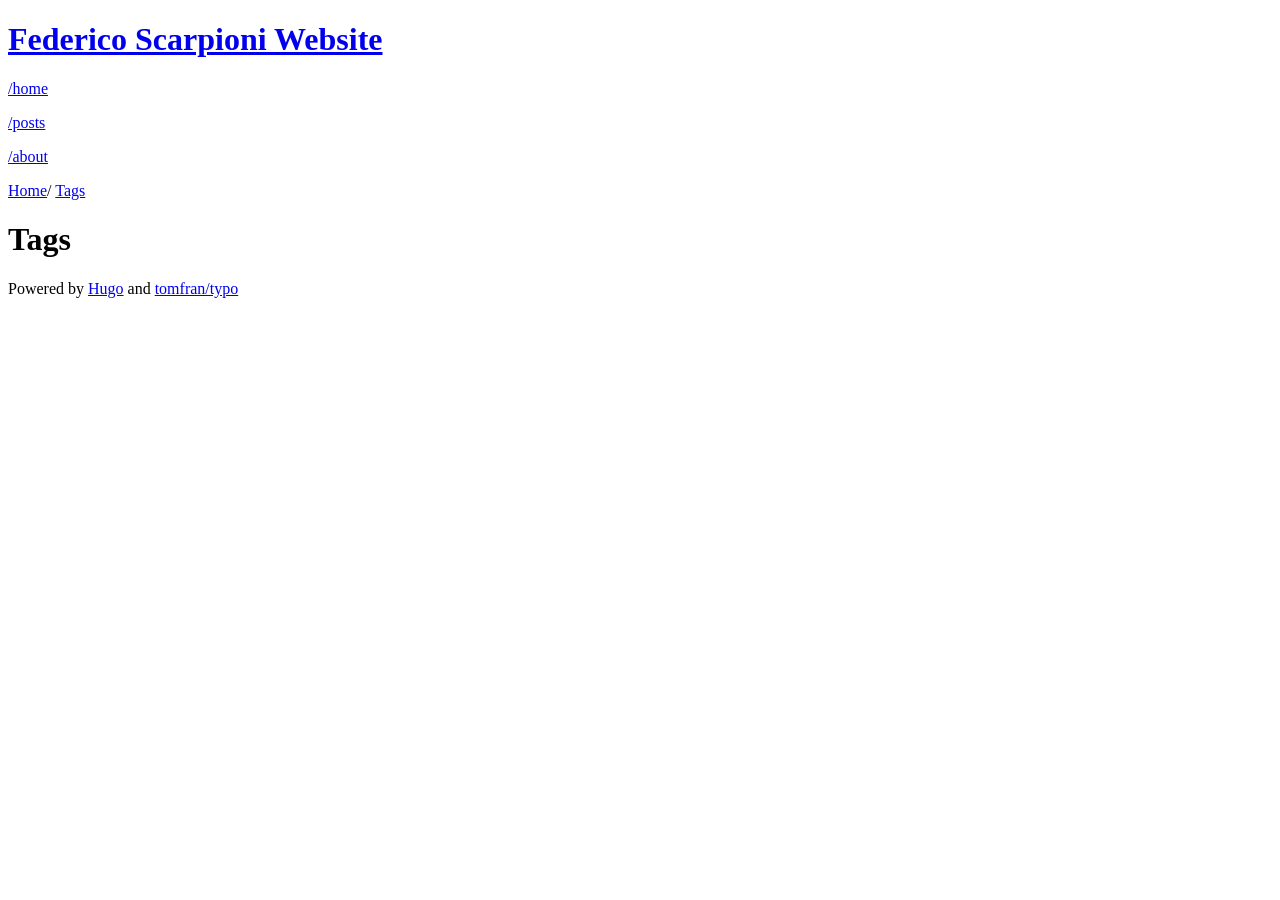
==== public/tags/index.html @ dcdfedea "First build" ====
<!DOCTYPE html>
<html lang="en-us"
  dir="ltr">

<head>
  <meta charset="utf-8">
<meta name="viewport" content="width=device-width">



<link rel="icon" type="image/ico" href="https://federicoscarpioni.github.io//favicon.ico">
<link rel="icon" type="image/png" sizes="16x16" href="https://federicoscarpioni.github.io//favicon-16x16.png">
<link rel="icon" type="image/png" sizes="32x32" href="https://federicoscarpioni.github.io//favicon-32x32.png">
<link rel="icon" type="image/png" sizes="192x192" href="https://federicoscarpioni.github.io//android-chrome-192x192.png">
<link rel="apple-touch-icon" sizes="180x180" href="https://federicoscarpioni.github.io//apple-touch-icon.png">

<link rel="alternate" type="application/rss+xml" href="https://federicoscarpioni.github.io/tags/index.xml" title="Federico Scarpioni Website">
<meta name="description" content=""/>



<title>
    
    Tags | Federico Scarpioni Website
    
</title>

<link rel="canonical" href="https://federicoscarpioni.github.io/tags/"/>

<meta property="og:url" content="https://federicoscarpioni.github.io/tags/">
  <meta property="og:site_name" content="Federico Scarpioni Website">
  <meta property="og:title" content="Tags">
  <meta property="og:description" content="A personal blog">
  <meta property="og:locale" content="en_us">
  <meta property="og:type" content="website">













<link rel="stylesheet" href="/assets/combined.min.aac6743d27a20bf3c0aa1f8a621b189ed9afa2afa875152247023b9baa1f6547.css" media="all">









</head>







<body class="auto">

  <div class="content">
    <header>
      

<div class="header">

    

    <h1 class="header-title">
        <a href="https://federicoscarpioni.github.io/">Federico Scarpioni Website</a>
    </h1>

    <div class="flex">
        

        
        
      
        <p class="small ">
            <a href="/" >
                /home
            </a>
        </p>
        
      
        <p class="small ">
            <a href="/posts" >
                /posts
            </a>
        </p>
        
      
        <p class="small ">
            <a href="/about" >
                /about
            </a>
        </p>
        
        
    </div>

    

</div>

    </header>

    <main class="main">
      

<div class="list-container">

    <div class="breadcrumbs"><a href="/">Home</a><span class="breadcrumbs-separator">/</span>
        <a href="/tags/">Tags</a></div>

    <h1>Tags</h1>
    

    

    
    
    
    

    

    

    

</div>

    </main>
  </div>

  <footer>
    

    
    <p>Powered by
        <a href="https://gohugo.io/">Hugo</a>
        and
        <a href="https://github.com/tomfran/typo">tomfran/typo</a>
    </p>
    
    
    


  </footer>

  

</body>

<script src="/js/theme-switch.js"></script>
<script defer src="/js/copy-code.js"></script>
</html>
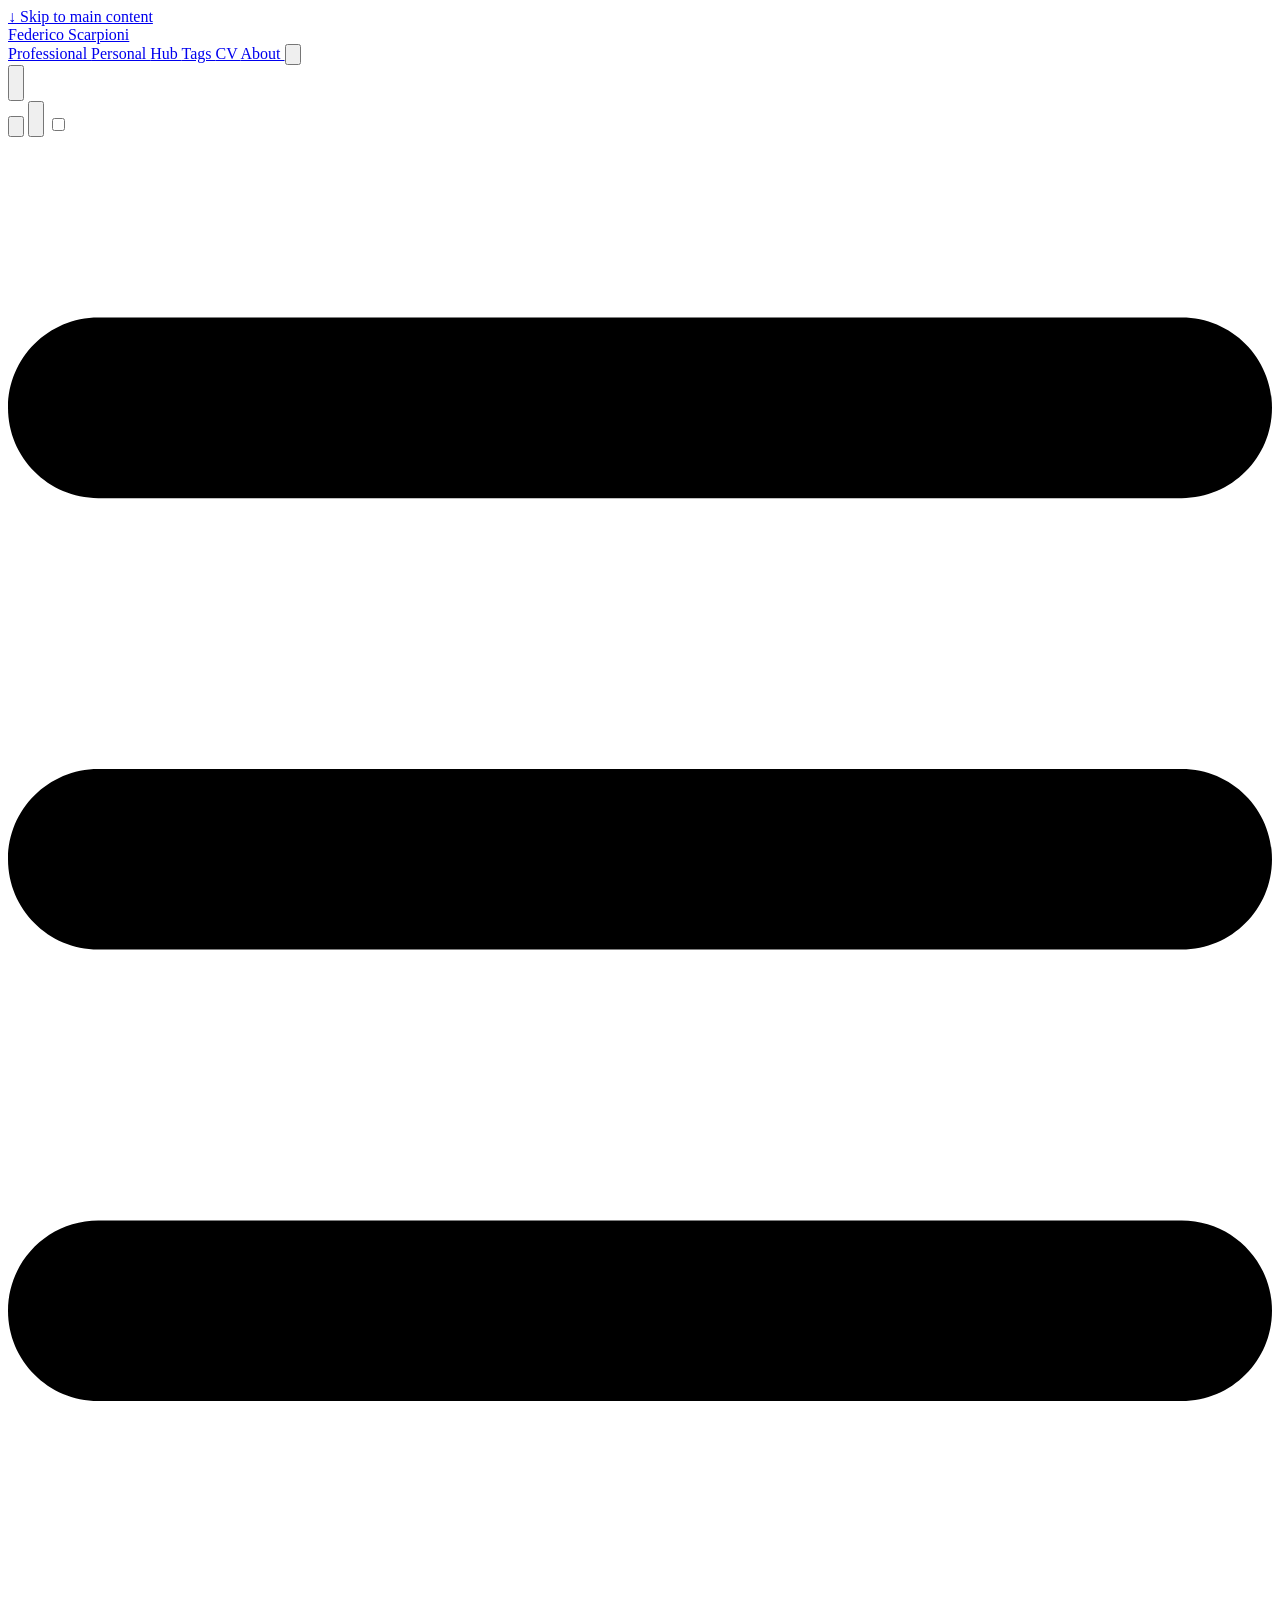
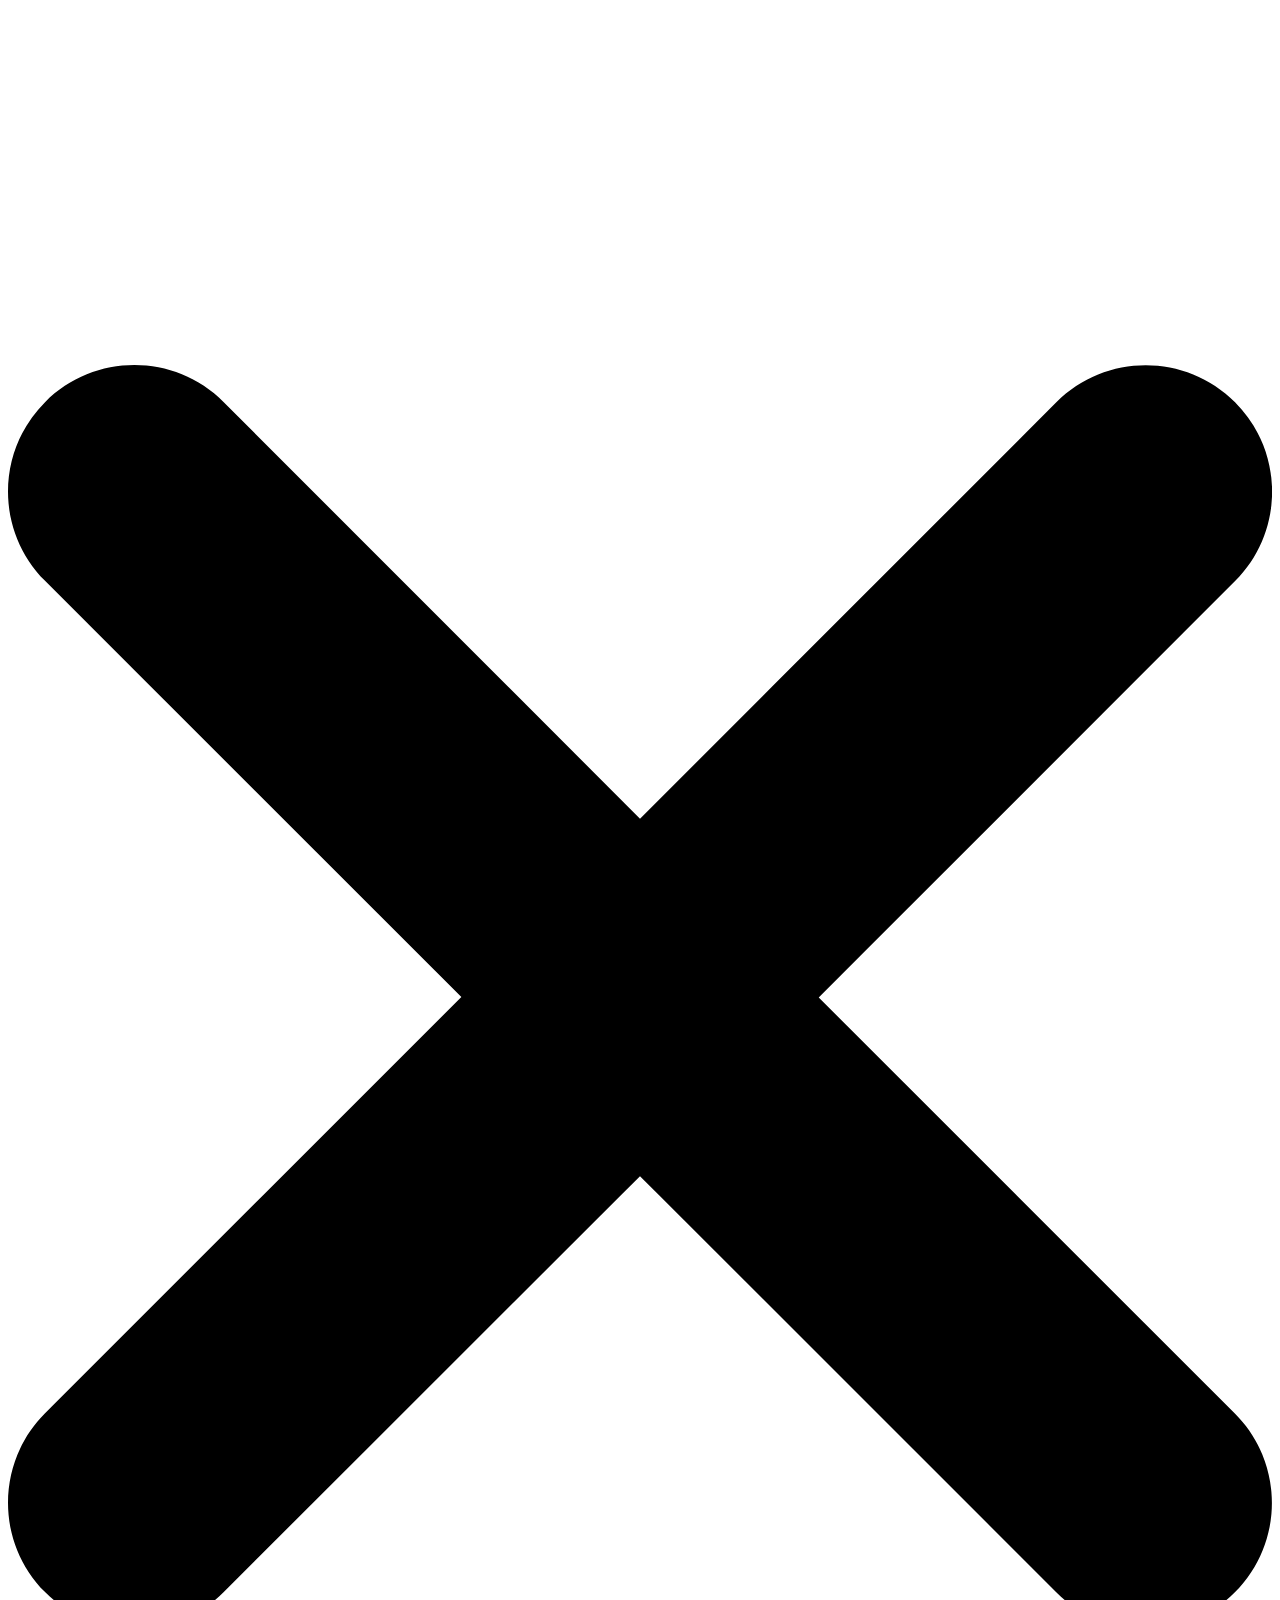
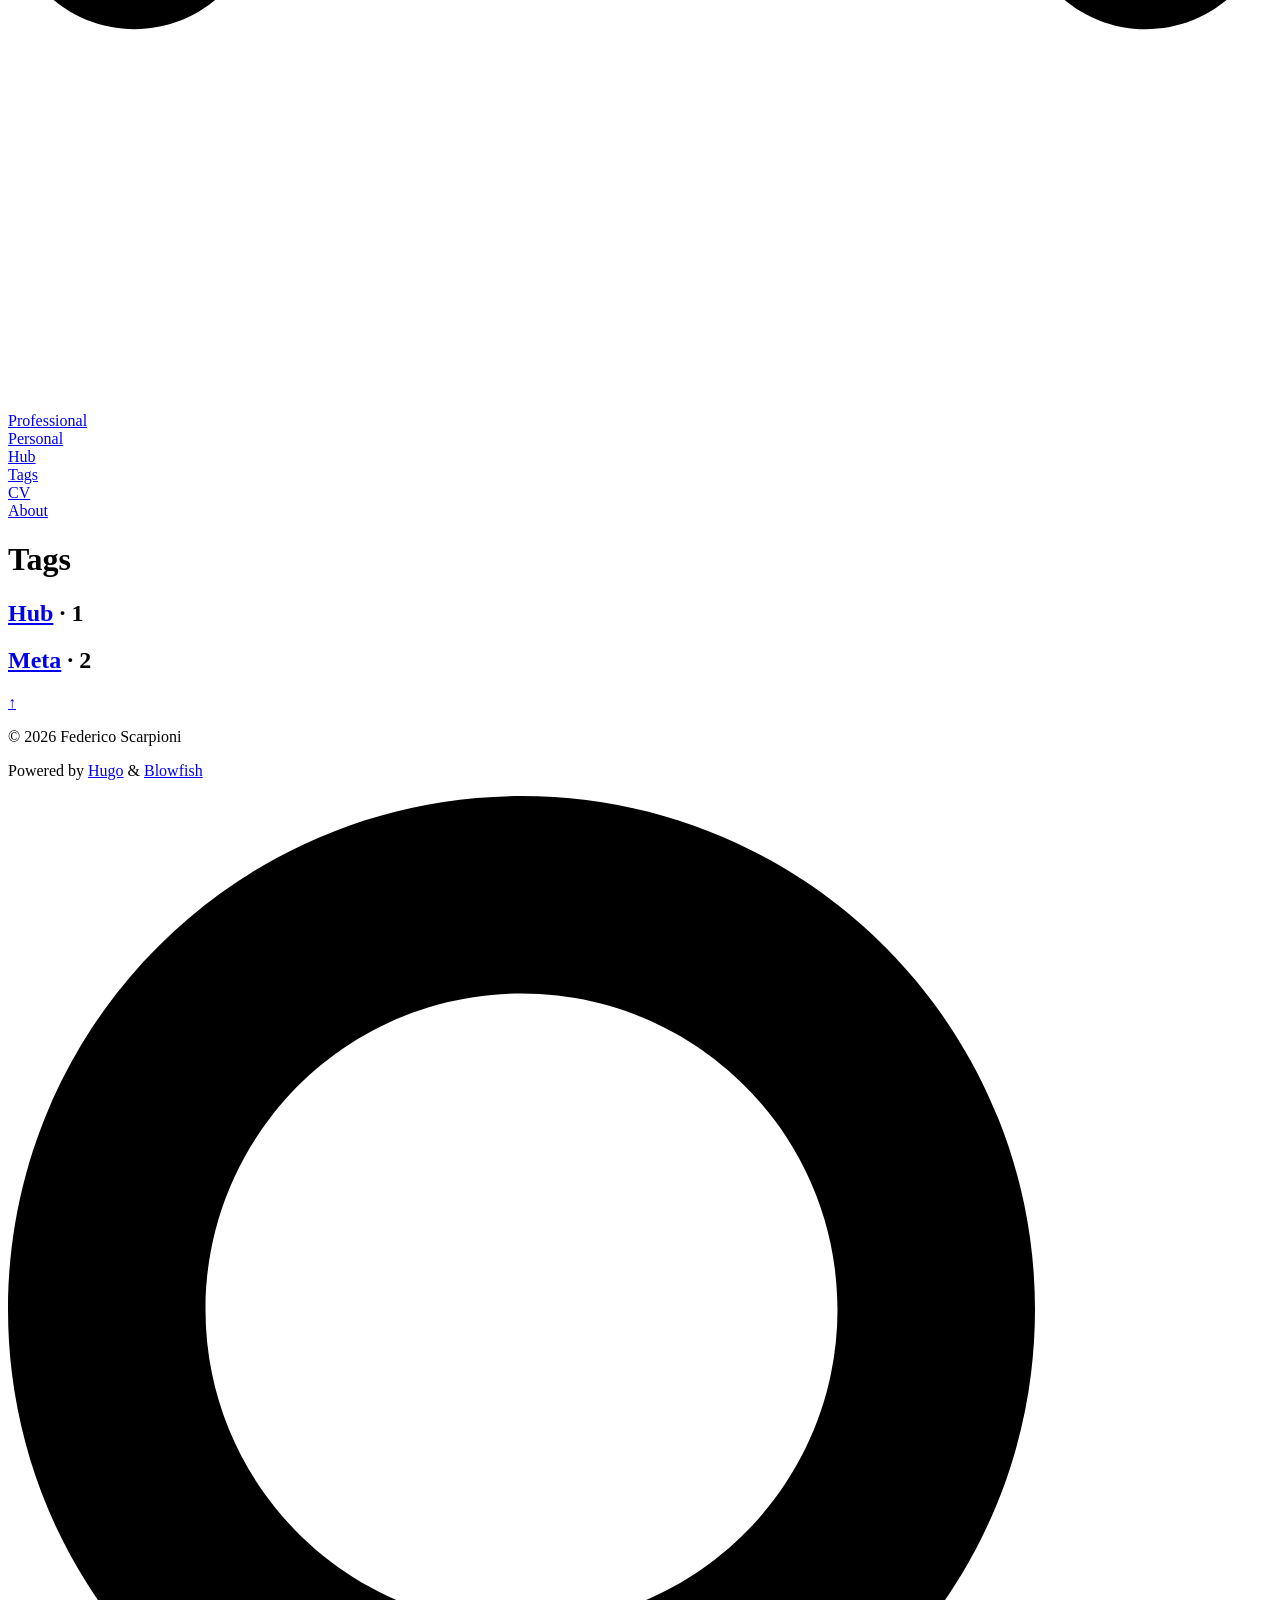
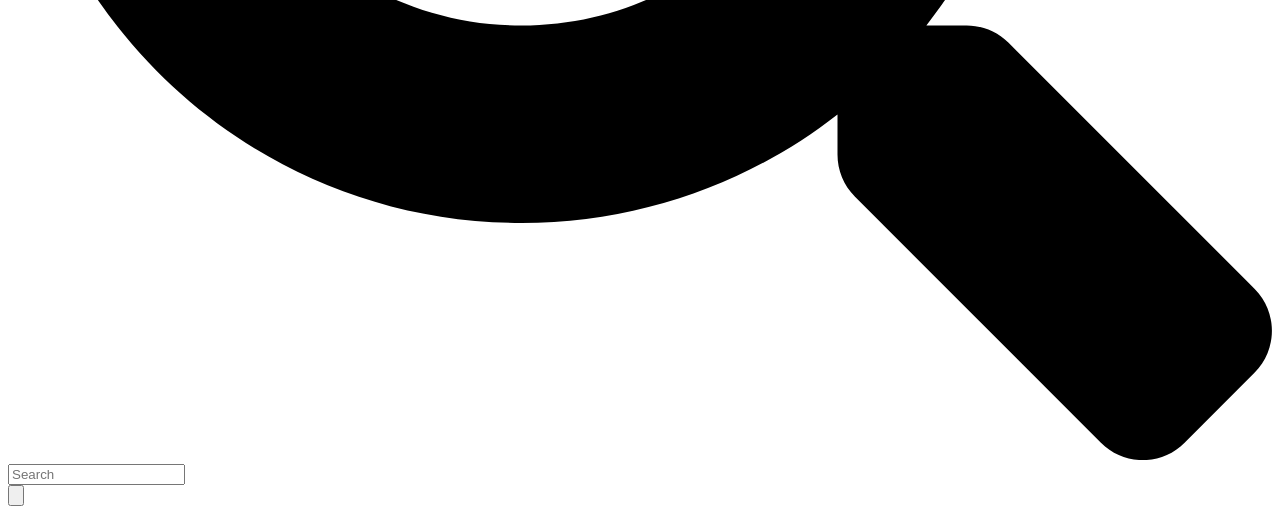
==== commit 8681f327: "Switch to Blowfish theme and restructure content" ====
--- a/public/tags/index.html
+++ b/public/tags/index.html
@@ -1,61 +1,261 @@
-<!DOCTYPE html>
-<html lang="en-us"
-  dir="ltr">
-
-<head>
+<!doctype html>
+<html
+  lang="en"
+  dir="ltr"
+  class="scroll-smooth"
+  data-default-appearance="auto"
+  data-auto-appearance="true"><head><script src="/livereload.js?mindelay=10&amp;v=2&amp;port=1313&amp;path=livereload" data-no-instant defer></script>
   <meta charset="utf-8">
-<meta name="viewport" content="width=device-width">
-
-
-
-<link rel="icon" type="image/ico" href="https://federicoscarpioni.github.io//favicon.ico">
-<link rel="icon" type="image/png" sizes="16x16" href="https://federicoscarpioni.github.io//favicon-16x16.png">
-<link rel="icon" type="image/png" sizes="32x32" href="https://federicoscarpioni.github.io//favicon-32x32.png">
-<link rel="icon" type="image/png" sizes="192x192" href="https://federicoscarpioni.github.io//android-chrome-192x192.png">
-<link rel="apple-touch-icon" sizes="180x180" href="https://federicoscarpioni.github.io//apple-touch-icon.png">
-
-<link rel="alternate" type="application/rss+xml" href="https://federicoscarpioni.github.io/tags/index.xml" title="Federico Scarpioni Website">
-<meta name="description" content=""/>
-
-
-
-<title>
-    
-    Tags | Federico Scarpioni Website
-    
-</title>
-
-<link rel="canonical" href="https://federicoscarpioni.github.io/tags/"/>
-
-<meta property="og:url" content="https://federicoscarpioni.github.io/tags/">
-  <meta property="og:site_name" content="Federico Scarpioni Website">
+  
+    <meta http-equiv="content-language" content="en">
+  
+  <meta name="viewport" content="width=device-width, initial-scale=1.0">
+  <meta http-equiv="X-UA-Compatible" content="ie=edge">
+  <meta name="theme-color">
+
+  
+  
+    <title>Tags &middot; Federico Scarpioni</title>
+    <meta name="title" content="Tags &middot; Federico Scarpioni">
+  
+
+  
+  
+    <meta name="description" content="Personal site and writing of Federico Scarpioni – electrochemistry, batteries, and things I think about.">
+  
+  
+  
+  
+  <link rel="canonical" href="http://localhost:1313/tags/">
+  
+  
+    
+      <link rel="alternate" type="application/rss+xml" href="/tags/index.xml" title="Federico Scarpioni" />
+  
+
+  
+  
+    <meta name="author" content="Federico Scarpioni">
+  
+  
+    
+      
+        
+      
+    
+      
+        
+          <link href="https://www.linkedin.com/in/federicoscarpioni/" rel="me">
+        
+      
+    
+      
+        
+          <link href="https://github.com/federicoscarpioni" rel="me">
+        
+      
+    
+  
+
+  
+  <meta property="og:url" content="http://localhost:1313/tags/">
+  <meta property="og:site_name" content="Federico Scarpioni">
   <meta property="og:title" content="Tags">
-  <meta property="og:description" content="A personal blog">
-  <meta property="og:locale" content="en_us">
+  <meta property="og:description" content="Personal site and writing of Federico Scarpioni – electrochemistry, batteries, and things I think about.">
+  <meta property="og:locale" content="en">
   <meta property="og:type" content="website">
 
-
-
-
-
-
-
-
-
-
-
-
-
-<link rel="stylesheet" href="/assets/combined.min.aac6743d27a20bf3c0aa1f8a621b189ed9afa2afa875152247023b9baa1f6547.css" media="all">
-
-
-
-
-
-
-
-
-
+  
+  <meta name="twitter:card" content="summary">
+  <meta name="twitter:title" content="Tags">
+  <meta name="twitter:description" content="Personal site and writing of Federico Scarpioni – electrochemistry, batteries, and things I think about.">
+
+  
+  
+  
+  
+    
+      
+    
+  
+    
+      
+    
+  
+    
+      
+    
+  
+  
+    
+  
+
+  
+  
+  
+  
+  
+  
+
+  
+
+  
+  
+  
+  
+  
+  
+  
+  
+    
+  
+  
+  <link
+    type="text/css"
+    rel="stylesheet"
+    href="/css/main.bundle.min.07a8088c33086a4f22f8c0e9b9dd8b3d24774753ce35a341034d6f7c1e249b72e184af812c1341e6a62df443da9e4bb28feddf7f5c6f07b24a20a900ef559483.css"
+    integrity="sha512-B6gIjDMIak8i&#43;MDpud2LPSR3R1PONaNBA01vfB4km3LhhK&#43;BLBNB5qYt9EPankuyj&#43;3ff1xvB7JKIKkA71WUgw==">
+
+  
+  
+  <script
+    type="text/javascript"
+    src="/js/appearance.min.6f41174b3a05b680820fe08cadbfa5fb7a7ca347b76a0955cdc68b9d8aca1ce24f0547e138cea33bcc7904d551a90afcb1cc7f2d9fe8557075d501419046c08c.js"
+    integrity="sha512-b0EXSzoFtoCCD&#43;CMrb&#43;l&#43;3p8o0e3aglVzcaLnYrKHOJPBUfhOM6jO8x5BNVRqQr8scx/LZ/oVXB11QFBkEbAjA=="></script>
+  
+  
+  
+  
+  
+  
+    
+    <script src="/lib/zoom/zoom.min.umd.a527109b68c082a70f3697716dd72a9d5aa8b545cf800cecbbc7399f2ca6f6e0ce3e431f2062b48bbfa47c9ea42822714060bef309be073f49b9c0e30d318d7b.js" integrity="sha512-pScQm2jAgqcPNpdxbdcqnVqotUXPgAzsu8c5nyym9uDOPkMfIGK0i7&#43;kfJ6kKCJxQGC&#43;8wm&#43;Bz9JucDjDTGNew=="></script>
+  
+
+  
+  
+  
+    
+  
+  
+    
+  
+  
+    
+  
+  
+  
+  
+  
+  
+    
+    <script
+      defer
+      type="text/javascript"
+      id="script-bundle"
+      src="/js/main.bundle.min.4c6b36324987fc05dd8cd58437946294b6f2e315675cef16098738373ac2a0fe600416b00e13a1a8687c872f82868f7a0ece1e4ae0b9ea6ead63721f5e8b6748.js"
+      integrity="sha512-TGs2MkmH/AXdjNWEN5RilLby4xVnXO8WCYc4NzrCoP5gBBawDhOhqGh8hy&#43;Cho96Ds4eSuC56m6tY3IfXotnSA=="
+      data-copy="Copy"
+      data-copied="Copied"></script>
+  
+
+  
+  
+
+
+
+
+
+
+
+
+
+
+
+
+
+
+
+
+
+
+
+
+
+
+
+
+  
+
+  
+
+  
+
+  
+
+  
+
+
+
+
+
+
+
+
+
+
+
+
+
+  
+  
+    <link rel="apple-touch-icon" sizes="180x180" href="/apple-touch-icon.png">
+    <link rel="icon" type="image/png" sizes="32x32" href="/favicon-32x32.png">
+    <link rel="icon" type="image/png" sizes="16x16" href="/favicon-16x16.png">
+    <link rel="manifest" href="/site.webmanifest">
+  
+
+  
+  <script type="application/ld+json">
+  [{
+    "@context": "https://schema.org",
+    "@type": "Article",
+    "articleSection": "Tags",
+    "name": "Tags",
+    "headline": "Tags",
+    
+    "inLanguage": "en",
+    "url" : "http://localhost:1313/tags/",
+    "author" : {
+      "@type": "Person",
+      "name": "Federico Scarpioni"
+    },
+    "copyrightYear": "2026",
+    "dateCreated": "2026-04-22T00:00:00\u002b00:00",
+    "datePublished": "2026-04-22T00:00:00\u002b00:00",
+    
+    "dateModified": "2026-04-22T00:00:00\u002b00:00",
+    
+    
+    
+    "mainEntityOfPage": "true",
+    "wordCount": "0"
+  }]
+  </script>
+
+
+
+  
+  
+
+  
+  
+
+  
+  
+
+  
+  
 </head>
 
 
@@ -64,104 +264,549 @@
 
 
 
-<body class="auto">
-
-  <div class="content">
-    <header>
-      
-
-<div class="header">
-
-    
-
-    <h1 class="header-title">
-        <a href="https://federicoscarpioni.github.io/">Federico Scarpioni Website</a>
-    </h1>
-
-    <div class="flex">
-        
-
-        
-        
-      
-        <p class="small ">
-            <a href="/" >
-                /home
-            </a>
-        </p>
-        
-      
-        <p class="small ">
-            <a href="/posts" >
-                /posts
-            </a>
-        </p>
-        
-      
-        <p class="small ">
-            <a href="/about" >
-                /about
-            </a>
-        </p>
-        
-        
-    </div>
-
-    
-
+
+
+
+
+
+
+
+
+
+
+
+  
+  <body class="flex flex-col h-screen m-auto leading-7 max-w-7xl px-6 sm:px-14 md:px-24 lg:px-32 text-lg bg-neutral text-neutral-900 dark:bg-neutral-800 dark:text-neutral bf-scrollbar">
+    <div id="the-top" class="absolute flex self-center">
+      <a
+        class="px-3 py-1 text-sm -translate-y-8 rounded-b-lg bg-primary-200 focus:translate-y-0 dark:bg-neutral-600"
+        href="#main-content">
+        <span class="font-bold text-primary-600 pe-2 dark:text-primary-400">&darr;</span>
+        Skip to main content
+      </a>
+    </div>
+    
+    
+      <div class="main-menu flex items-center w-full gap-2 p-1 pl-0">
+  
+  
+    <a href="/" class="text-base font-medium truncate min-w-0 shrink">
+      Federico Scarpioni
+    </a>
+  
+  <div class="flex items-center ms-auto">
+    <div class="hidden md:flex">
+      <nav class="flex items-center gap-x-5 h-12">
+  
+    
+      
+  
+    <a
+      href="/professional/"
+      
+      class="flex items-center bf-icon-color-hover"
+      aria-label="Professional"
+      title="Professional">
+      
+      
+        <span class="text-base font-medium break-normal">
+          Professional
+        </span>
+      
+    </a>
+  
+
+    
+      
+  
+    <a
+      href="/personal/"
+      
+      class="flex items-center bf-icon-color-hover"
+      aria-label="Personal"
+      title="Personal">
+      
+      
+        <span class="text-base font-medium break-normal">
+          Personal
+        </span>
+      
+    </a>
+  
+
+    
+      
+  
+    <a
+      href="/hub/"
+      
+      class="flex items-center bf-icon-color-hover"
+      aria-label="Hub"
+      title="The Hub">
+      
+      
+        <span class="text-base font-medium break-normal">
+          Hub
+        </span>
+      
+    </a>
+  
+
+    
+      
+  
+    <a
+      href="/tags/"
+      
+      class="flex items-center bf-icon-color-hover"
+      aria-label="Tags"
+      title="Tags">
+      
+      
+        <span class="text-base font-medium break-normal">
+          Tags
+        </span>
+      
+    </a>
+  
+
+    
+      
+  
+    <a
+      href="/cv/"
+      
+      class="flex items-center bf-icon-color-hover"
+      aria-label="CV"
+      title="Curriculum Vitae">
+      
+      
+        <span class="text-base font-medium break-normal">
+          CV
+        </span>
+      
+    </a>
+  
+
+    
+      
+  
+    <a
+      href="/about/"
+      
+      class="flex items-center bf-icon-color-hover"
+      aria-label="About"
+      title="About">
+      
+      
+        <span class="text-base font-medium break-normal">
+          About
+        </span>
+      
+    </a>
+  
+
+    
+  
+
+  
+
+  
+
+  
+    <button
+      id="search-button"
+      aria-label="Search"
+      class="text-base bf-icon-color-hover"
+      title="Search (/)">
+      <span class="relative block icon"><svg aria-hidden="true" focusable="false" data-prefix="fas" data-icon="search" class="svg-inline--fa fa-search fa-w-16" role="img" xmlns="http://www.w3.org/2000/svg" viewBox="0 0 512 512"><path fill="currentColor" d="M505 442.7L405.3 343c-4.5-4.5-10.6-7-17-7H372c27.6-35.3 44-79.7 44-128C416 93.1 322.9 0 208 0S0 93.1 0 208s93.1 208 208 208c48.3 0 92.7-16.4 128-44v16.3c0 6.4 2.5 12.5 7 17l99.7 99.7c9.4 9.4 24.6 9.4 33.9 0l28.3-28.3c9.4-9.4 9.4-24.6.1-34zM208 336c-70.7 0-128-57.2-128-128 0-70.7 57.2-128 128-128 70.7 0 128 57.2 128 128 0 70.7-57.2 128-128 128z"/></svg>
+</span>
+    </button>
+  
+
+  
+    <div class="flex items-center">
+      <button
+        id="appearance-switcher"
+        aria-label="Dark mode switcher"
+        type="button"
+        class="text-base bf-icon-color-hover">
+        <div class="flex items-center justify-center dark:hidden">
+          <span class="relative block icon"><svg xmlns="http://www.w3.org/2000/svg" viewBox="0 0 512 512"><path fill="currentColor" d="M32 256c0-123.8 100.3-224 223.8-224c11.36 0 29.7 1.668 40.9 3.746c9.616 1.777 11.75 14.63 3.279 19.44C245 86.5 211.2 144.6 211.2 207.8c0 109.7 99.71 193 208.3 172.3c9.561-1.805 16.28 9.324 10.11 16.95C387.9 448.6 324.8 480 255.8 480C132.1 480 32 379.6 32 256z"/></svg>
+</span>
+        </div>
+        <div class="items-center justify-center hidden dark:flex">
+          <span class="relative block icon"><svg xmlns="http://www.w3.org/2000/svg" viewBox="0 0 512 512"><path fill="currentColor" d="M256 159.1c-53.02 0-95.1 42.98-95.1 95.1S202.1 351.1 256 351.1s95.1-42.98 95.1-95.1S309 159.1 256 159.1zM509.3 347L446.1 255.1l63.15-91.01c6.332-9.125 1.104-21.74-9.826-23.72l-109-19.7l-19.7-109c-1.975-10.93-14.59-16.16-23.72-9.824L256 65.89L164.1 2.736c-9.125-6.332-21.74-1.107-23.72 9.824L121.6 121.6L12.56 141.3C1.633 143.2-3.596 155.9 2.736 164.1L65.89 256l-63.15 91.01c-6.332 9.125-1.105 21.74 9.824 23.72l109 19.7l19.7 109c1.975 10.93 14.59 16.16 23.72 9.824L256 446.1l91.01 63.15c9.127 6.334 21.75 1.107 23.72-9.822l19.7-109l109-19.7C510.4 368.8 515.6 356.1 509.3 347zM256 383.1c-70.69 0-127.1-57.31-127.1-127.1c0-70.69 57.31-127.1 127.1-127.1s127.1 57.3 127.1 127.1C383.1 326.7 326.7 383.1 256 383.1z"/></svg>
+</span>
+        </div>
+      </button>
+    </div>
+  
+</nav>
+
+
+
+    </div>
+    <div class="flex md:hidden">
+      <div class="flex items-center h-14 gap-4">
+  
+    <button
+      id="search-button-mobile"
+      aria-label="Search"
+      class="flex items-center justify-center bf-icon-color-hover"
+      title="Search (/)">
+      <span class="relative block icon"><svg aria-hidden="true" focusable="false" data-prefix="fas" data-icon="search" class="svg-inline--fa fa-search fa-w-16" role="img" xmlns="http://www.w3.org/2000/svg" viewBox="0 0 512 512"><path fill="currentColor" d="M505 442.7L405.3 343c-4.5-4.5-10.6-7-17-7H372c27.6-35.3 44-79.7 44-128C416 93.1 322.9 0 208 0S0 93.1 0 208s93.1 208 208 208c48.3 0 92.7-16.4 128-44v16.3c0 6.4 2.5 12.5 7 17l99.7 99.7c9.4 9.4 24.6 9.4 33.9 0l28.3-28.3c9.4-9.4 9.4-24.6.1-34zM208 336c-70.7 0-128-57.2-128-128 0-70.7 57.2-128 128-128 70.7 0 128 57.2 128 128 0 70.7-57.2 128-128 128z"/></svg>
+</span>
+    </button>
+  
+
+  
+    <button
+      id="appearance-switcher-mobile"
+      type="button"
+      aria-label="Dark mode switcher"
+      class="flex items-center justify-center text-neutral-900 hover:text-primary-600 dark:text-neutral-200 dark:hover:text-primary-400">
+      <div class="dark:hidden">
+        <span class="relative block icon"><svg xmlns="http://www.w3.org/2000/svg" viewBox="0 0 512 512"><path fill="currentColor" d="M32 256c0-123.8 100.3-224 223.8-224c11.36 0 29.7 1.668 40.9 3.746c9.616 1.777 11.75 14.63 3.279 19.44C245 86.5 211.2 144.6 211.2 207.8c0 109.7 99.71 193 208.3 172.3c9.561-1.805 16.28 9.324 10.11 16.95C387.9 448.6 324.8 480 255.8 480C132.1 480 32 379.6 32 256z"/></svg>
+</span>
+      </div>
+      <div class="hidden dark:block">
+        <span class="relative block icon"><svg xmlns="http://www.w3.org/2000/svg" viewBox="0 0 512 512"><path fill="currentColor" d="M256 159.1c-53.02 0-95.1 42.98-95.1 95.1S202.1 351.1 256 351.1s95.1-42.98 95.1-95.1S309 159.1 256 159.1zM509.3 347L446.1 255.1l63.15-91.01c6.332-9.125 1.104-21.74-9.826-23.72l-109-19.7l-19.7-109c-1.975-10.93-14.59-16.16-23.72-9.824L256 65.89L164.1 2.736c-9.125-6.332-21.74-1.107-23.72 9.824L121.6 121.6L12.56 141.3C1.633 143.2-3.596 155.9 2.736 164.1L65.89 256l-63.15 91.01c-6.332 9.125-1.105 21.74 9.824 23.72l109 19.7l19.7 109c1.975 10.93 14.59 16.16 23.72 9.824L256 446.1l91.01 63.15c9.127 6.334 21.75 1.107 23.72-9.822l19.7-109l109-19.7C510.4 368.8 515.6 356.1 509.3 347zM256 383.1c-70.69 0-127.1-57.31-127.1-127.1c0-70.69 57.31-127.1 127.1-127.1s127.1 57.3 127.1 127.1C383.1 326.7 326.7 383.1 256 383.1z"/></svg>
+</span>
+      </div>
+    </button>
+  
+
+  
+    <input type="checkbox" id="mobile-menu-toggle" autocomplete="off" class="hidden peer">
+    <label for="mobile-menu-toggle" class="flex items-center justify-center cursor-pointer bf-icon-color-hover">
+      <span class="relative block icon"><svg xmlns="http://www.w3.org/2000/svg" viewBox="0 0 448 512"><path fill="currentColor" d="M0 96C0 78.33 14.33 64 32 64H416C433.7 64 448 78.33 448 96C448 113.7 433.7 128 416 128H32C14.33 128 0 113.7 0 96zM0 256C0 238.3 14.33 224 32 224H416C433.7 224 448 238.3 448 256C448 273.7 433.7 288 416 288H32C14.33 288 0 273.7 0 256zM416 448H32C14.33 448 0 433.7 0 416C0 398.3 14.33 384 32 384H416C433.7 384 448 398.3 448 416C448 433.7 433.7 448 416 448z"/></svg>
+</span>
+    </label>
+
+    <div
+      role="dialog"
+      aria-modal="true"
+      style="scrollbar-gutter: stable;"
+      class="fixed inset-0 z-50 invisible overflow-y-auto px-6 py-20 opacity-0 transition-[opacity,visibility] duration-300 peer-checked:visible peer-checked:opacity-100 bg-neutral-50/97 dark:bg-neutral-900/99
+      bf-scrollbar">
+      <label
+        for="mobile-menu-toggle"
+        class="fixed end-8 top-5 flex items-center justify-center z-50 h-12 w-12 cursor-pointer select-none rounded-full bf-icon-color-hover border bf-border-color bf-border-color-hover bg-neutral-50 dark:bg-neutral-900">
+        <span class="relative block icon"><svg xmlns="http://www.w3.org/2000/svg" viewBox="0 0 320 512"><path fill="currentColor" d="M310.6 361.4c12.5 12.5 12.5 32.75 0 45.25C304.4 412.9 296.2 416 288 416s-16.38-3.125-22.62-9.375L160 301.3L54.63 406.6C48.38 412.9 40.19 416 32 416S15.63 412.9 9.375 406.6c-12.5-12.5-12.5-32.75 0-45.25l105.4-105.4L9.375 150.6c-12.5-12.5-12.5-32.75 0-45.25s32.75-12.5 45.25 0L160 210.8l105.4-105.4c12.5-12.5 32.75-12.5 45.25 0s12.5 32.75 0 45.25l-105.4 105.4L310.6 361.4z"/></svg>
+</span>
+      </label>
+      <nav class="mx-auto max-w-md space-y-6">
+        
+  
+    
+    <div class="px-2">
+      <a
+        href="/professional/"
+        aria-label="Professional"
+        
+        class="flex items-center gap-4 group bf-icon-color-hover text-neutral-700 dark:text-neutral-200">
+        
+        <span title="Professional" class="text-2xl font-bold tracking-tight">
+          Professional
+        </span>
+        
+      </a>
+
+      
+    </div>
+  
+    
+    <div class="px-2">
+      <a
+        href="/personal/"
+        aria-label="Personal"
+        
+        class="flex items-center gap-4 group bf-icon-color-hover text-neutral-700 dark:text-neutral-200">
+        
+        <span title="Personal" class="text-2xl font-bold tracking-tight">
+          Personal
+        </span>
+        
+      </a>
+
+      
+    </div>
+  
+    
+    <div class="px-2">
+      <a
+        href="/hub/"
+        aria-label="Hub"
+        
+        class="flex items-center gap-4 group bf-icon-color-hover text-neutral-700 dark:text-neutral-200">
+        
+        <span title="The Hub" class="text-2xl font-bold tracking-tight">
+          Hub
+        </span>
+        
+      </a>
+
+      
+    </div>
+  
+    
+    <div class="px-2">
+      <a
+        href="/tags/"
+        aria-label="Tags"
+        
+        class="flex items-center gap-4 group bf-icon-color-hover text-neutral-700 dark:text-neutral-200">
+        
+        <span title="Tags" class="text-2xl font-bold tracking-tight">
+          Tags
+        </span>
+        
+      </a>
+
+      
+    </div>
+  
+    
+    <div class="px-2">
+      <a
+        href="/cv/"
+        aria-label="CV"
+        
+        class="flex items-center gap-4 group bf-icon-color-hover text-neutral-700 dark:text-neutral-200">
+        
+        <span title="Curriculum Vitae" class="text-2xl font-bold tracking-tight">
+          CV
+        </span>
+        
+      </a>
+
+      
+    </div>
+  
+    
+    <div class="px-2">
+      <a
+        href="/about/"
+        aria-label="About"
+        
+        class="flex items-center gap-4 group bf-icon-color-hover text-neutral-700 dark:text-neutral-200">
+        
+        <span title="About" class="text-2xl font-bold tracking-tight">
+          About
+        </span>
+        
+      </a>
+
+      
+    </div>
+  
+
+        
+  
+
+        
+  
+
+      </nav>
+    </div>
+  
 </div>
 
+
+
+
+
+
+
+    </div>
+  </div>
+</div>
+
+
+
+
+
+    
+    <div class="relative flex flex-col grow">
+      <main id="main-content" class="grow">
+        
+  
+  
+  <header class="mt-5">
+    
+    <h1 class="mt-5 text-4xl font-extrabold text-neutral-900 dark:text-neutral">Tags</h1>
+    <div class="mt-1 mb-2 text-base text-neutral-500 dark:text-neutral-400 print:hidden">
+      
+
+
+
+
+
+  
+  
+
+
+
+  
+
+  
+
+  
+
+  
+
+  
+
+
+  <div class="flex flex-row flex-wrap items-center">
+    
+    
+  </div>
+
+
+    </div>
+  </header>
+  
+
+  
+
+    <section class="flex flex-wrap max-w-prose -mx-2 overflow-hidden">
+      
+        <article class="w-full px-2 my-3 overflow-hidden sm:w-1/2 md:w-1/3 lg:w-1/4 xl:w-1/4">
+  <h2 class="flex items-center">
+    <a
+      class="text-xl font-medium decoration-primary-500 hover:underline hover:underline-offset-2"
+      href="/tags/hub/"
+      >Hub</a
+    >
+    
+      <span class="px-2 text-base text-primary-500">&middot;</span>
+      <span class="text-base text-neutral-400">
+        1
+      </span>
+    
+  </h2>
+</article>
+
+      
+        <article class="w-full px-2 my-3 overflow-hidden sm:w-1/2 md:w-1/3 lg:w-1/4 xl:w-1/4">
+  <h2 class="flex items-center">
+    <a
+      class="text-xl font-medium decoration-primary-500 hover:underline hover:underline-offset-2"
+      href="/tags/meta/"
+      >Meta</a
+    >
+    
+      <span class="px-2 text-base text-primary-500">&middot;</span>
+      <span class="text-base text-neutral-400">
+        2
+      </span>
+    
+  </h2>
+</article>
+
+      
+    </section>
+  
+
+        
+
+
+  
+
+
+
+
+
+
+<div
+  id="scroll-to-top"
+  class="fixed bottom-6 end-6 z-50 transform translate-y-4 opacity-0 duration-200">
+  <a
+    href="#the-top"
+    class="pointer-events-auto flex h-12 w-12 items-center justify-center rounded-full bg-neutral/50 text-xl text-neutral-700 hover:text-primary-600 dark:bg-neutral-800/50 dark:text-neutral dark:hover:text-primary-400"
+    aria-label="Scroll to top"
+    title="Scroll to top">
+    &uarr;
+  </a>
+</div>
+
+      </main><footer id="site-footer" class="py-10 print:hidden">
+  
+  
+    
+  
+  <div class="flex items-center justify-between">
+    
+    
+      <p class="text-sm text-neutral-500 dark:text-neutral-400">
+          &copy;
+          2026
+          Federico Scarpioni
+      </p>
+    
+
+    
+    
+      <p class="text-xs text-neutral-500 dark:text-neutral-400">
+        
+        
+        Powered by <a class="hover:underline hover:decoration-primary-400 hover:text-primary-500"
+          href="https://gohugo.io/" target="_blank" rel="noopener noreferrer">Hugo</a> &amp; <a class="hover:underline hover:decoration-primary-400 hover:text-primary-500"
+          href="https://blowfish.page/" target="_blank" rel="noopener noreferrer">Blowfish</a>
+      </p>
+    
+  </div>
+  
+    <script>
+      mediumZoom(document.querySelectorAll("img:not(.nozoom)"), {
+        margin: 24,
+        background: "rgba(0,0,0,0.5)",
+        scrollOffset: 0,
+      });
+    </script>
+  
+  
+  
+</footer>
+<div
+  id="search-wrapper"
+  class="invisible fixed inset-0 flex h-screen w-screen cursor-default flex-col bg-neutral-500/50 p-4 backdrop-blur-sm dark:bg-neutral-900/50 sm:p-6 md:p-[10vh] lg:p-[12vh] z-500"
+  data-url="http://localhost:1313/">
+  <div
+    id="search-modal"
+    class="flex flex-col w-full max-w-3xl min-h-0 mx-auto border rounded-md shadow-lg top-20 border-neutral-200 bg-neutral dark:border-neutral-700 dark:bg-neutral-800">
+    <header class="relative z-10 flex items-center justify-between flex-none px-2">
+      <form class="flex items-center flex-auto min-w-0">
+        <div class="flex items-center justify-center w-8 h-8 text-neutral-400">
+          <span class="relative block icon"><svg aria-hidden="true" focusable="false" data-prefix="fas" data-icon="search" class="svg-inline--fa fa-search fa-w-16" role="img" xmlns="http://www.w3.org/2000/svg" viewBox="0 0 512 512"><path fill="currentColor" d="M505 442.7L405.3 343c-4.5-4.5-10.6-7-17-7H372c27.6-35.3 44-79.7 44-128C416 93.1 322.9 0 208 0S0 93.1 0 208s93.1 208 208 208c48.3 0 92.7-16.4 128-44v16.3c0 6.4 2.5 12.5 7 17l99.7 99.7c9.4 9.4 24.6 9.4 33.9 0l28.3-28.3c9.4-9.4 9.4-24.6.1-34zM208 336c-70.7 0-128-57.2-128-128 0-70.7 57.2-128 128-128 70.7 0 128 57.2 128 128 0 70.7-57.2 128-128 128z"/></svg>
+</span>
+        </div>
+        <input
+          type="search"
+          id="search-query"
+          class="flex flex-auto h-12 mx-1 bg-transparent appearance-none focus:outline-dotted focus:outline-2 focus:outline-transparent"
+          placeholder="Search"
+          tabindex="0">
+      </form>
+      <button
+        id="close-search-button"
+        class="flex items-center justify-center w-8 h-8 text-neutral-700 hover:text-primary-600 dark:text-neutral dark:hover:text-primary-400"
+        title="Close (Esc)">
+        <span class="relative block icon"><svg xmlns="http://www.w3.org/2000/svg" viewBox="0 0 320 512"><path fill="currentColor" d="M310.6 361.4c12.5 12.5 12.5 32.75 0 45.25C304.4 412.9 296.2 416 288 416s-16.38-3.125-22.62-9.375L160 301.3L54.63 406.6C48.38 412.9 40.19 416 32 416S15.63 412.9 9.375 406.6c-12.5-12.5-12.5-32.75 0-45.25l105.4-105.4L9.375 150.6c-12.5-12.5-12.5-32.75 0-45.25s32.75-12.5 45.25 0L160 210.8l105.4-105.4c12.5-12.5 32.75-12.5 45.25 0s12.5 32.75 0 45.25l-105.4 105.4L310.6 361.4z"/></svg>
+</span>
+      </button>
     </header>
-
-    <main class="main">
-      
-
-<div class="list-container">
-
-    <div class="breadcrumbs"><a href="/">Home</a><span class="breadcrumbs-separator">/</span>
-        <a href="/tags/">Tags</a></div>
-
-    <h1>Tags</h1>
-    
-
-    
-
-    
-    
-    
-    
-
-    
-
-    
-
-    
-
+    <section class="flex-auto px-2 overflow-auto">
+      <ul id="search-results">
+        
+      </ul>
+    </section>
+  </div>
 </div>
 
-    </main>
-  </div>
-
-  <footer>
-    
-
-    
-    <p>Powered by
-        <a href="https://gohugo.io/">Hugo</a>
-        and
-        <a href="https://github.com/tomfran/typo">tomfran/typo</a>
-    </p>
-    
-    
-    
-
-
-  </footer>
-
-  
-
-</body>
-
-<script src="/js/theme-switch.js"></script>
-<script defer src="/js/copy-code.js"></script>
+    </div>
+  </body>
+  
 </html>
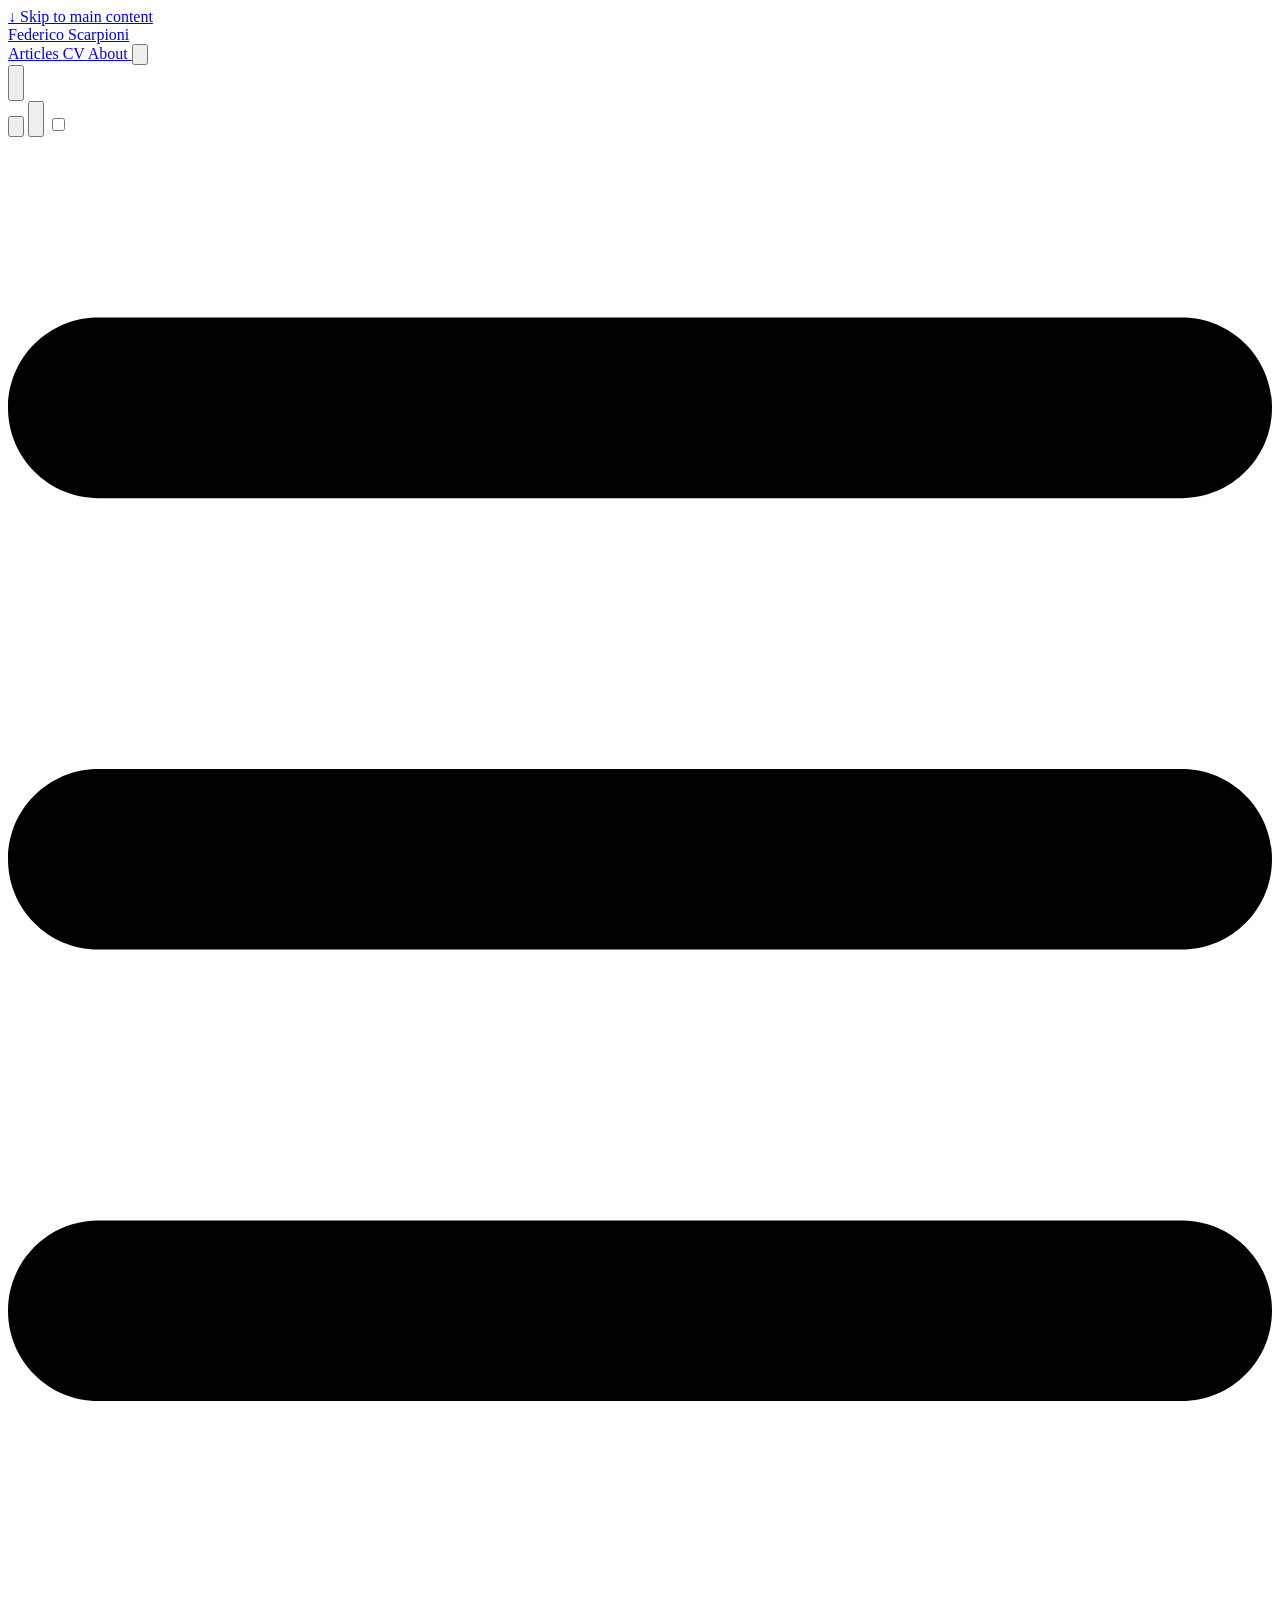
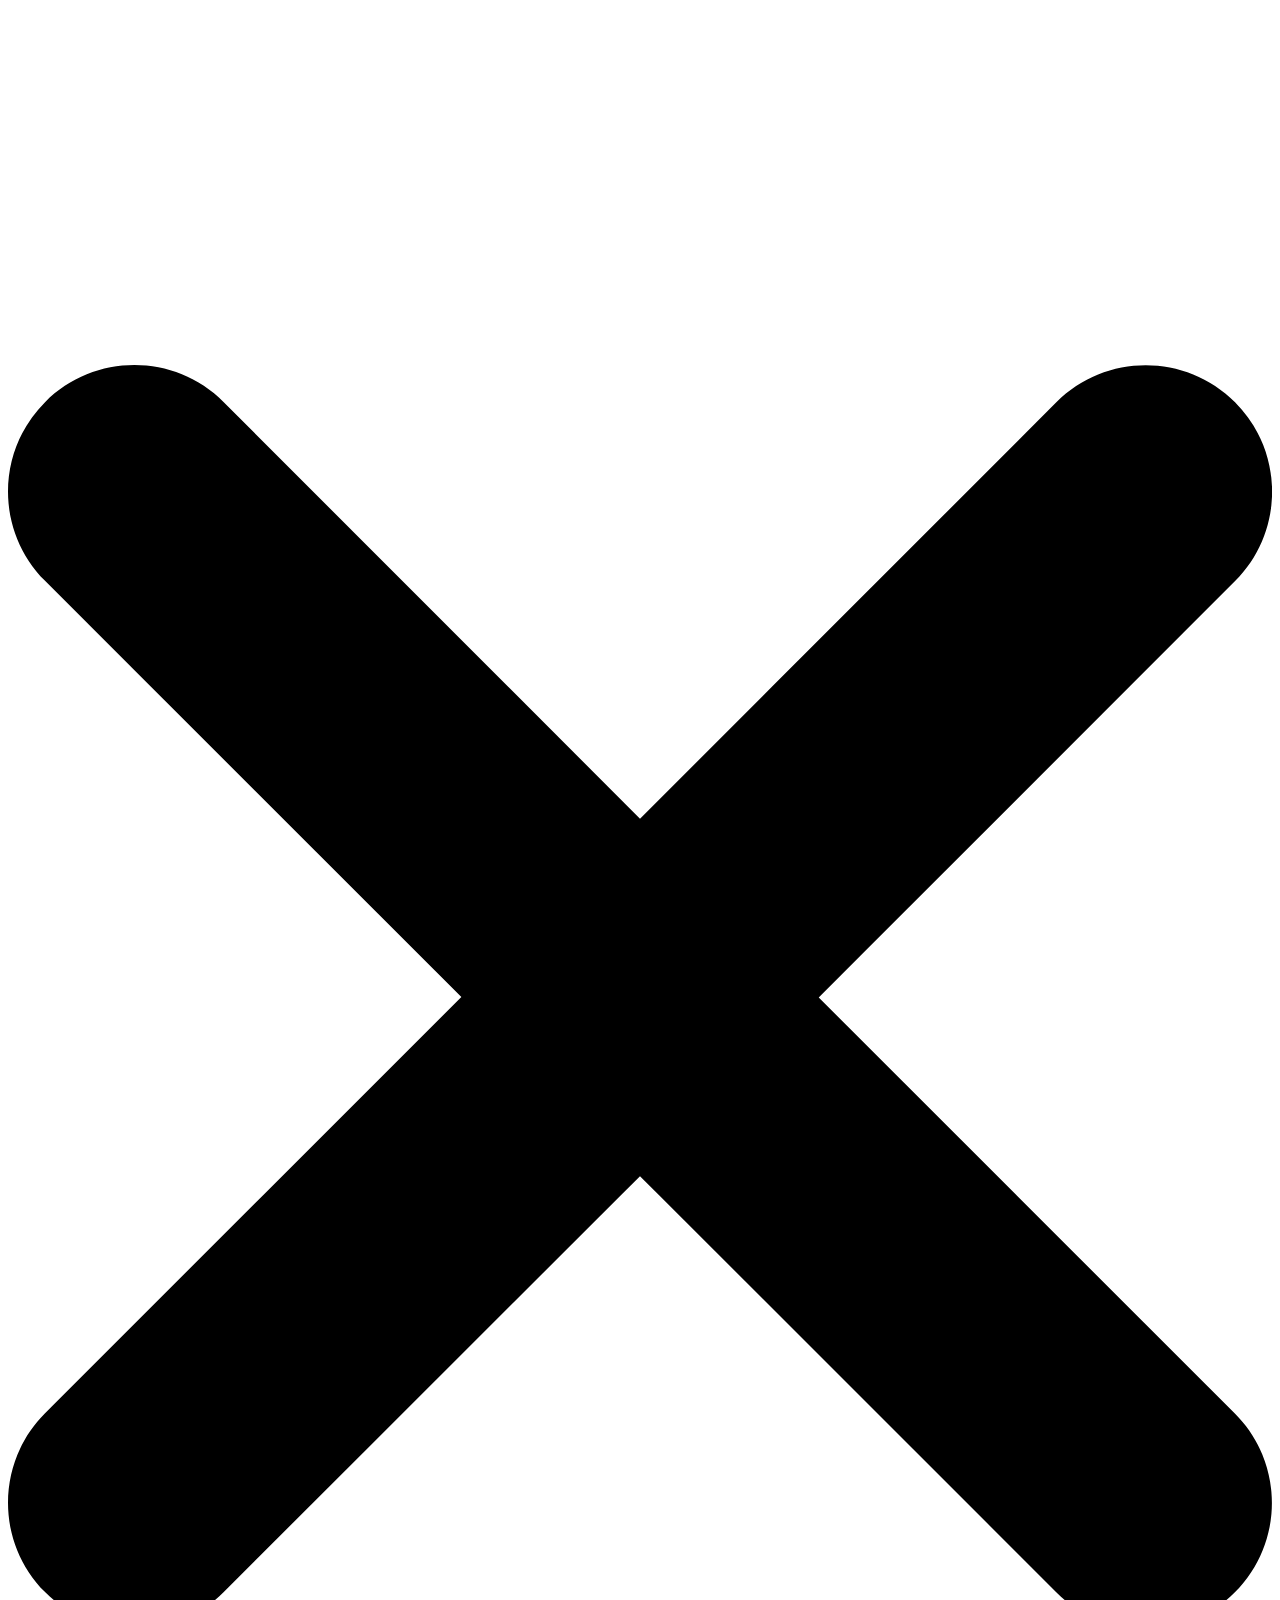
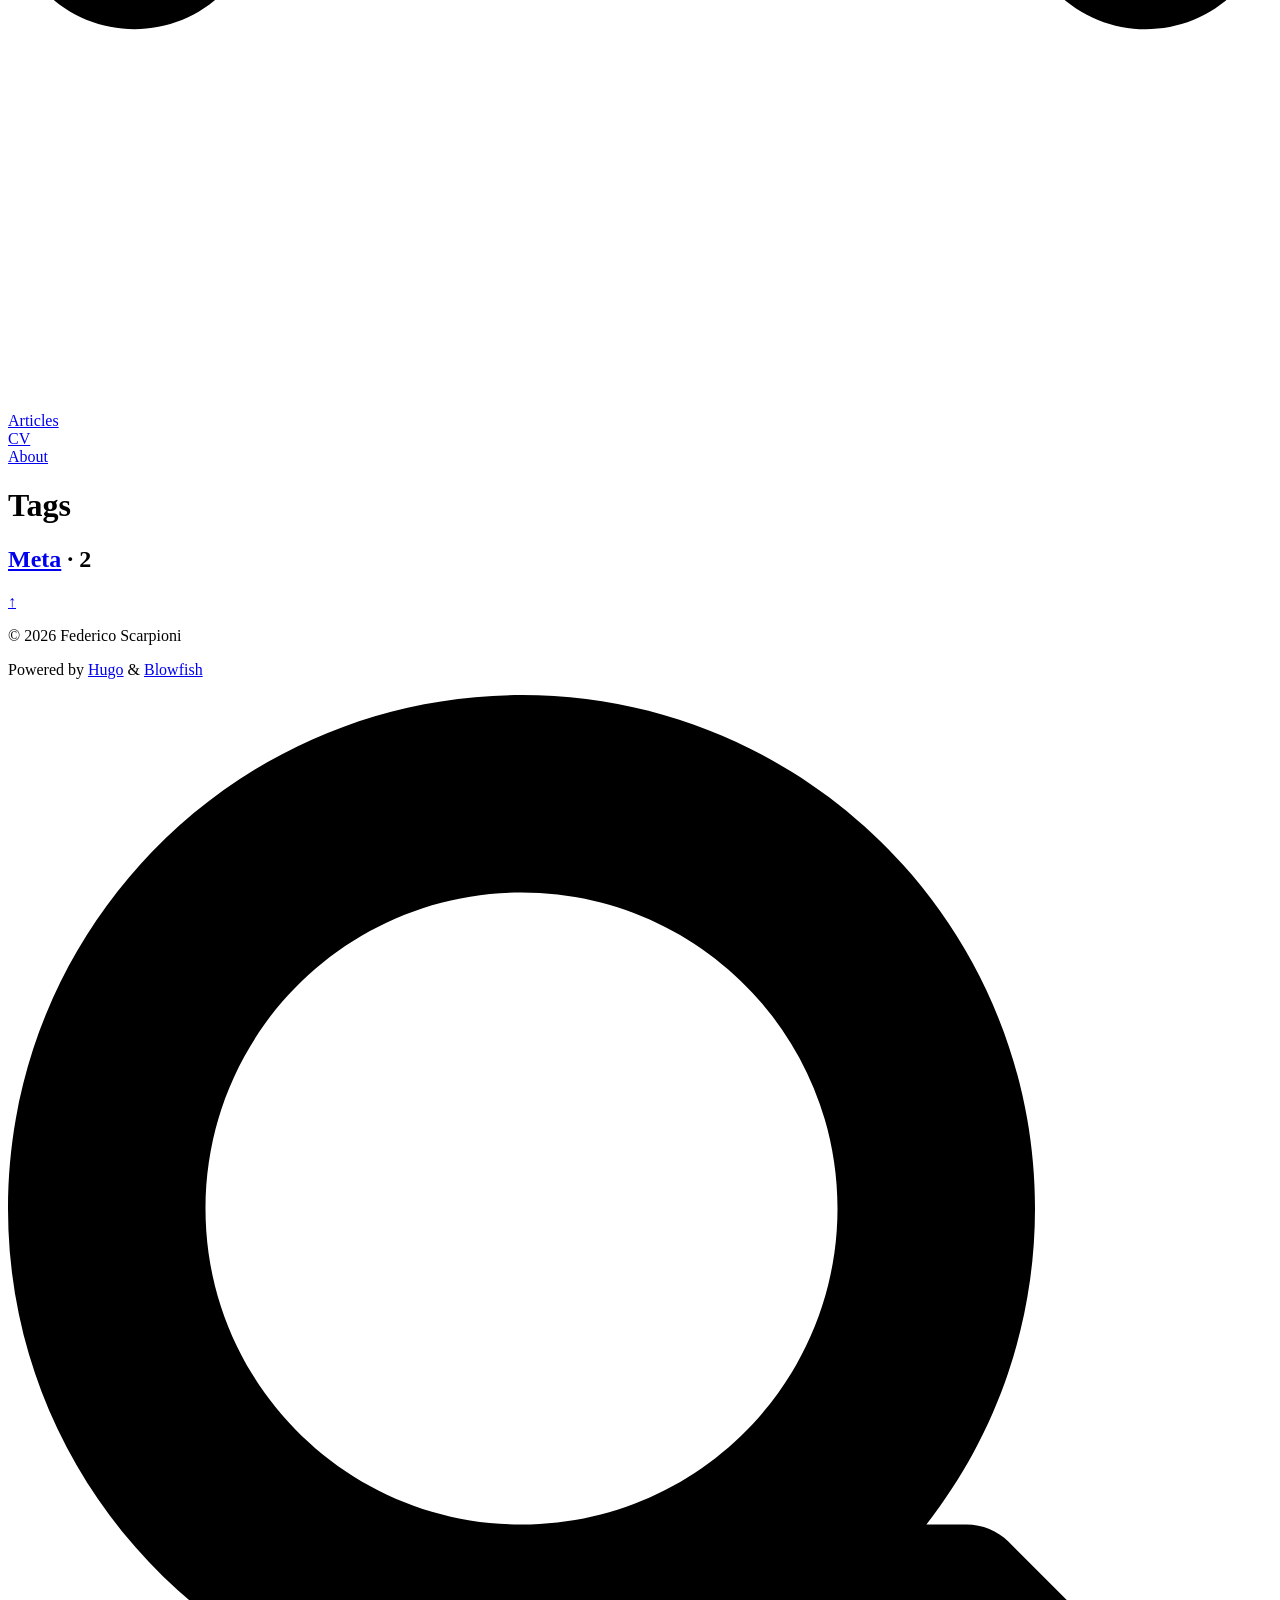
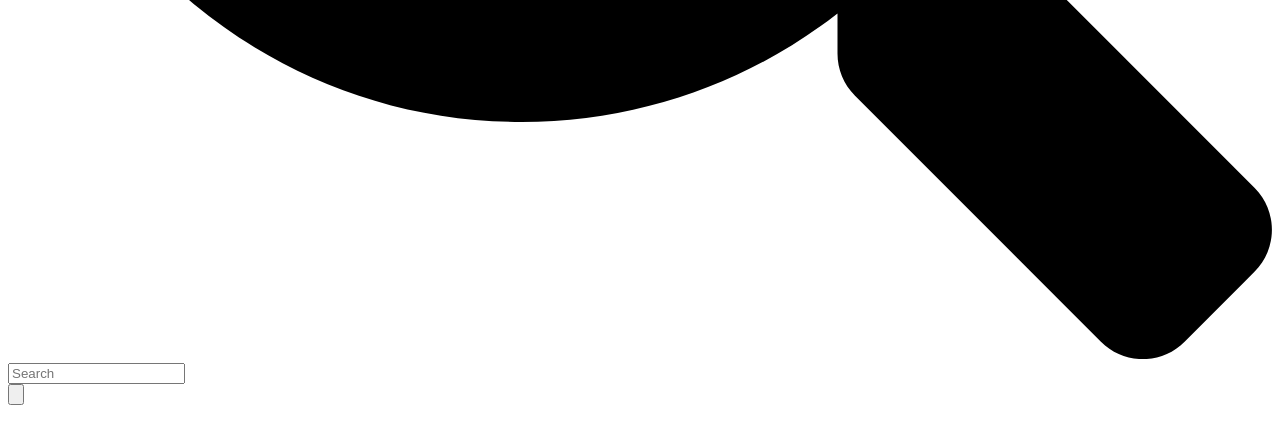
==== commit 9c8a0d8b: "Simplify to a single articles section" ====
--- a/public/tags/index.html
+++ b/public/tags/index.html
@@ -302,69 +302,15 @@
       
   
     <a
-      href="/professional/"
+      href="/articles/"
       
       class="flex items-center bf-icon-color-hover"
-      aria-label="Professional"
-      title="Professional">
+      aria-label="Articles"
+      title="Articles">
       
       
         <span class="text-base font-medium break-normal">
-          Professional
-        </span>
-      
-    </a>
-  
-
-    
-      
-  
-    <a
-      href="/personal/"
-      
-      class="flex items-center bf-icon-color-hover"
-      aria-label="Personal"
-      title="Personal">
-      
-      
-        <span class="text-base font-medium break-normal">
-          Personal
-        </span>
-      
-    </a>
-  
-
-    
-      
-  
-    <a
-      href="/hub/"
-      
-      class="flex items-center bf-icon-color-hover"
-      aria-label="Hub"
-      title="The Hub">
-      
-      
-        <span class="text-base font-medium break-normal">
-          Hub
-        </span>
-      
-    </a>
-  
-
-    
-      
-  
-    <a
-      href="/tags/"
-      
-      class="flex items-center bf-icon-color-hover"
-      aria-label="Tags"
-      title="Tags">
-      
-      
-        <span class="text-base font-medium break-normal">
-          Tags
+          Articles
         </span>
       
     </a>
@@ -502,64 +448,13 @@
     
     <div class="px-2">
       <a
-        href="/professional/"
-        aria-label="Professional"
+        href="/articles/"
+        aria-label="Articles"
         
         class="flex items-center gap-4 group bf-icon-color-hover text-neutral-700 dark:text-neutral-200">
         
-        <span title="Professional" class="text-2xl font-bold tracking-tight">
-          Professional
-        </span>
-        
-      </a>
-
-      
-    </div>
-  
-    
-    <div class="px-2">
-      <a
-        href="/personal/"
-        aria-label="Personal"
-        
-        class="flex items-center gap-4 group bf-icon-color-hover text-neutral-700 dark:text-neutral-200">
-        
-        <span title="Personal" class="text-2xl font-bold tracking-tight">
-          Personal
-        </span>
-        
-      </a>
-
-      
-    </div>
-  
-    
-    <div class="px-2">
-      <a
-        href="/hub/"
-        aria-label="Hub"
-        
-        class="flex items-center gap-4 group bf-icon-color-hover text-neutral-700 dark:text-neutral-200">
-        
-        <span title="The Hub" class="text-2xl font-bold tracking-tight">
-          Hub
-        </span>
-        
-      </a>
-
-      
-    </div>
-  
-    
-    <div class="px-2">
-      <a
-        href="/tags/"
-        aria-label="Tags"
-        
-        class="flex items-center gap-4 group bf-icon-color-hover text-neutral-700 dark:text-neutral-200">
-        
-        <span title="Tags" class="text-2xl font-bold tracking-tight">
-          Tags
+        <span title="Articles" class="text-2xl font-bold tracking-tight">
+          Articles
         </span>
         
       </a>
@@ -672,23 +567,6 @@
   
 
     <section class="flex flex-wrap max-w-prose -mx-2 overflow-hidden">
-      
-        <article class="w-full px-2 my-3 overflow-hidden sm:w-1/2 md:w-1/3 lg:w-1/4 xl:w-1/4">
-  <h2 class="flex items-center">
-    <a
-      class="text-xl font-medium decoration-primary-500 hover:underline hover:underline-offset-2"
-      href="/tags/hub/"
-      >Hub</a
-    >
-    
-      <span class="px-2 text-base text-primary-500">&middot;</span>
-      <span class="text-base text-neutral-400">
-        1
-      </span>
-    
-  </h2>
-</article>
-
       
         <article class="w-full px-2 my-3 overflow-hidden sm:w-1/2 md:w-1/3 lg:w-1/4 xl:w-1/4">
   <h2 class="flex items-center">
